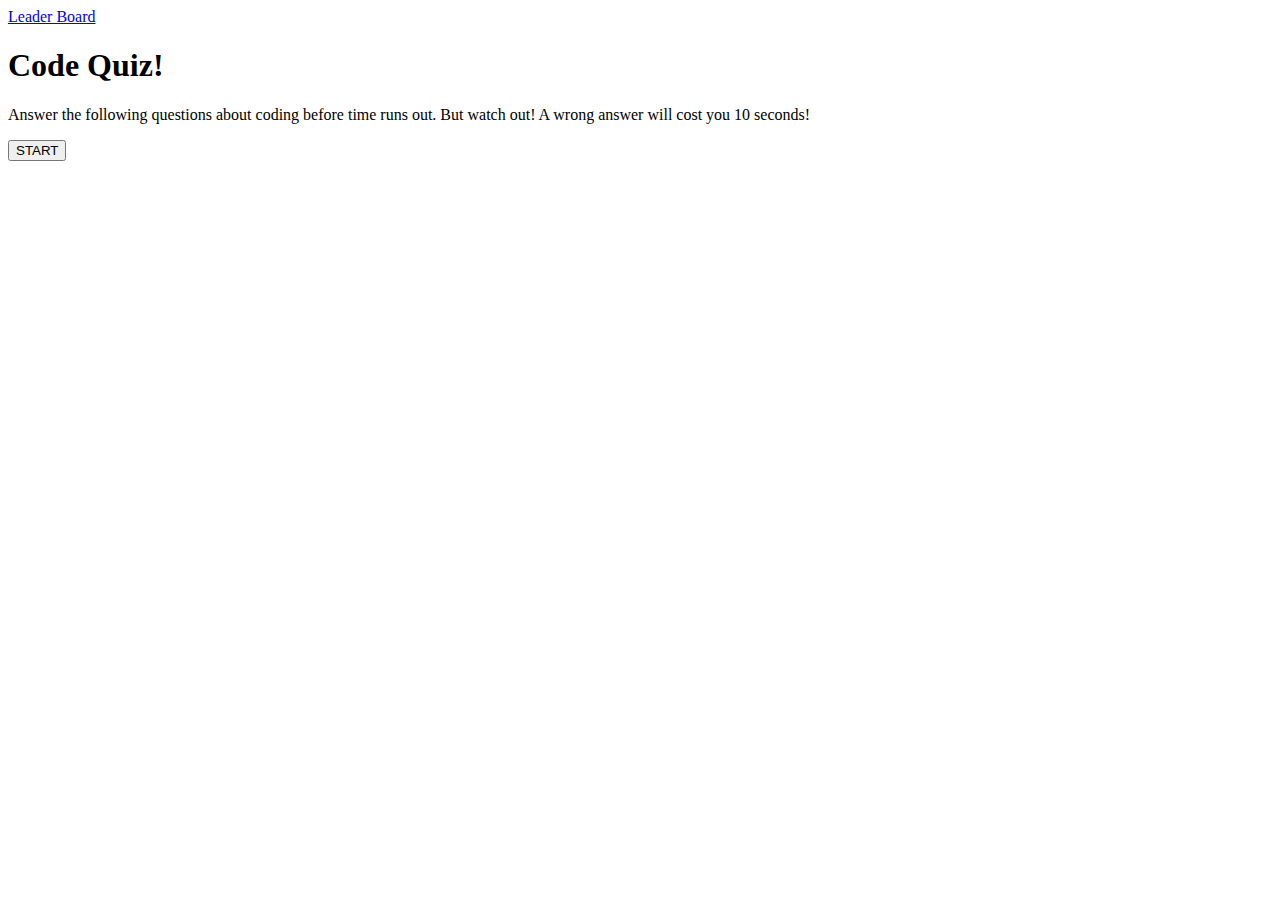
==== index.html @ 671145db "forgot to push: leaderBorad scores and stylesheet" ====
<!DOCTYPE html>
<html lang="en">
<head>
    <meta charset="UTF-8">
    <meta http-equiv="X-UA-Compatible" content="IE=edge">
    <meta name="viewport" content="width=device-width, initial-scale=1.0">
    <title>Code Quiz!</title>
    <link rel="stylesheet" href="./assets/css/style.css">
</head>
<body>
    <a href="LeaderBoard">Leader Board</a>
    <div id="wrapper">
        <div id="time"></div>
        <div id="questions">
        <h1 class="page-title">Code Quiz!</h1>
        <p>Answer the following questions about coding before time runs out.
            But watch out! A wrong answer will cost you 10 seconds!
        </p>
        <ul id="choices"></ul>
        <button class="btn"id="start">START</button>
    </div>
</div>    
    <script src="./assets/js/script.js"></script>   
</body>
</html>
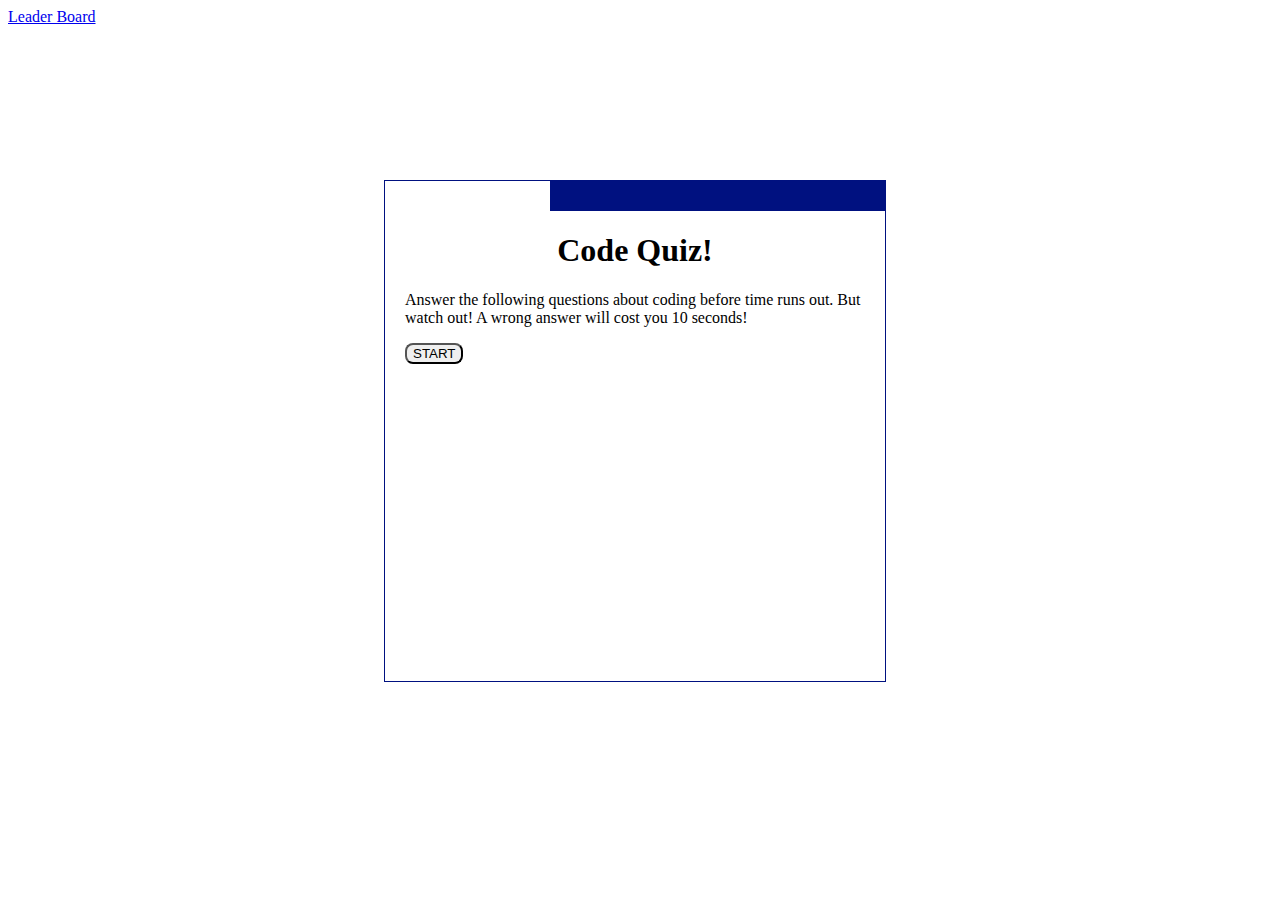
==== commit ad2a37f2: "updates to js files and stylesheet" ====
--- a/index.html
+++ b/index.html
@@ -5,7 +5,7 @@
     <meta http-equiv="X-UA-Compatible" content="IE=edge">
     <meta name="viewport" content="width=device-width, initial-scale=1.0">
     <title>Code Quiz!</title>
-    <link rel="stylesheet" href="./assets/css/style.css">
+    <link rel="stylesheet" href="./assets/css/stylesheet.css">
 </head>
 <body>
     <a href="LeaderBoard">Leader Board</a>
--- a/assets/css/stylesheet.css
+++ b/assets/css/stylesheet.css
@@ -0,0 +1,138 @@
+        #wrapper {
+            position: absolute;
+            left: 30%;
+            top: 20%;
+            width: 500px;
+            height: 500px;
+            border: 1px solid rgb(0, 17, 128);
+        }
+        #time {
+            background-color: rgb(0, 17, 128);
+            margin-left: 33%;
+            padding: 15px 32px;
+            font-size: 20px;
+            color: white;
+        }
+        #questions {
+            margin: 20px;
+        }
+
+        #currentTime {
+            float: right;
+        }
+
+        #goBack {
+            background-color: rgb(0, 17, 128);
+            position: relative;
+            padding: 10px;
+            font-size: 20px;
+            color: white;
+            top: 30%;
+            left: 55%;
+            width: auto;
+            text-align: center;
+            text-decoration: none;
+        }
+
+        #clear {
+            background-color: rgb(0, 17, 128);
+            position: relative;
+            padding: 10px;
+            font-size: 20px;
+            color: white;
+            top: 30%;
+            right: 5%;
+            text-align: center;
+        }
+
+        button {
+            border-radius: 8px;
+        }
+
+        textarea {
+            width: 90%;
+            margin: 20px;
+        }
+
+        #Submit {
+            background-color: rgb(0, 17, 128);
+            margin-left: 33%;
+            padding: 15px 32px;
+            font-size: 20px;
+            color: white;
+        }
+
+        label {
+            margin-right: 10px;
+        }
+        input {
+            margin-bottom: 20px;
+            width: 50%;
+            border: 1px solid lightgray;
+        }
+
+        h1 {
+            text-align: center;
+        }
+
+        li {
+            background-color: rgb(0, 17, 128);
+            margin-top: 10px;
+            padding: 5px 15px;
+            width: 80%;
+            font-size: 18px;
+            color: white;
+        }
+
+        #createDiv {
+            margin-top: 20px;
+            border-top: 1px solid lightgray;
+        }
+
+        /* Start media queries */
+        /* A Media Query max-width: 786px */
+@media screen and (max-width: 786px) {
+    /* Resized content to fit 786px  */
+        body {
+            max-width: 786px;
+        }
+    /* Resized main-content to fit 786px  */
+    #wrapper {
+        position: absolute;
+        left: 20%;
+    }
+
+    a {
+        margin-left: 20%;
+    }
+        #goBack {
+            
+            position: relative;
+            left: 55%;
+        }
+
+        #clear {
+            
+            position: relative;
+            right: 5%;
+            
+        }
+    }
+        
+    /* A Media Query max-width: 640px */
+    @media screen and (max-width: 640px) {
+     /* Resized content to fit 640px  */
+     body {
+            min-width: 640px;
+        }
+    /* Resized main-content to fit 640px  */
+    #wrapper {
+        position: absolute;
+        left: 10%;
+    }
+      a {
+          margin-left: 10%;
+      }
+
+     
+}
